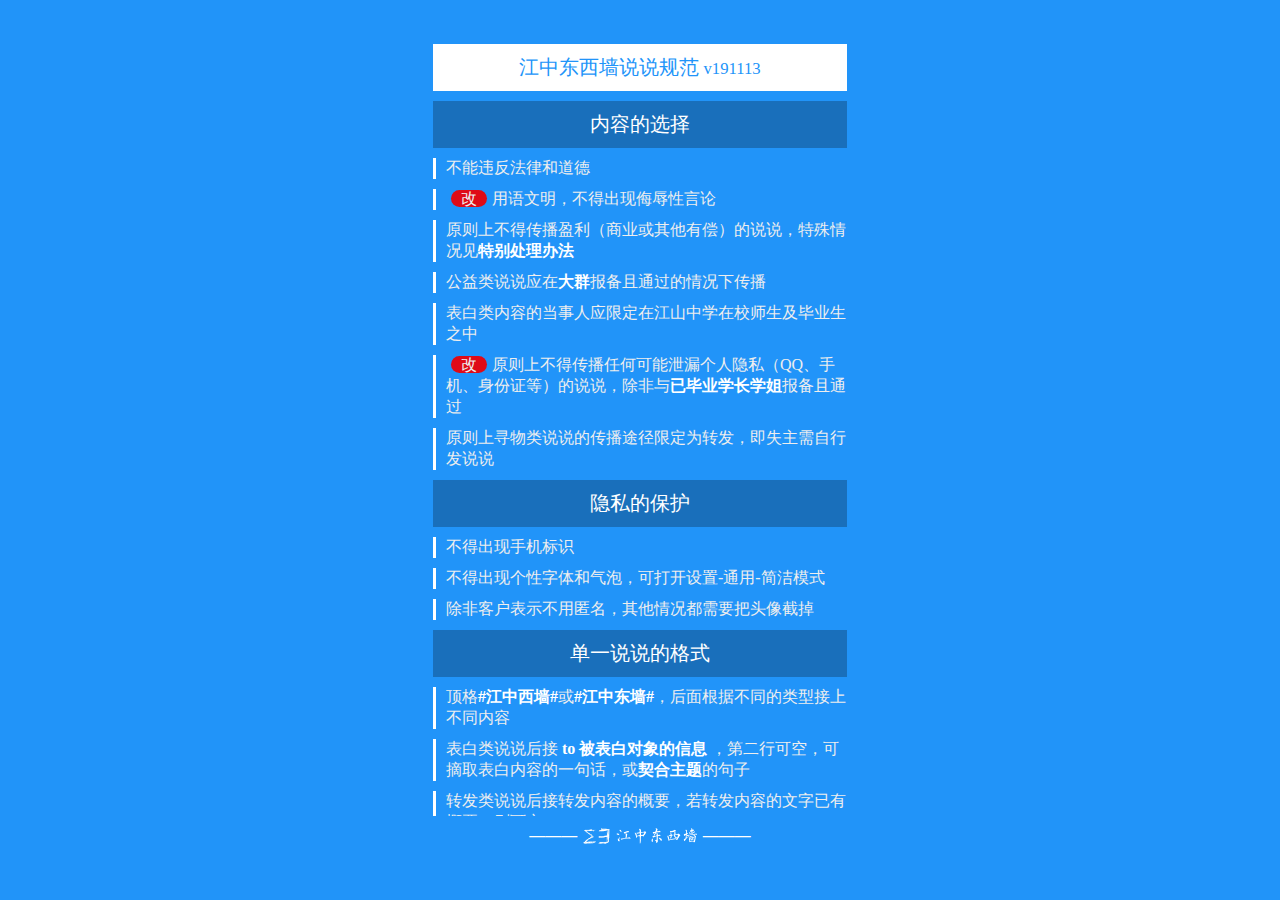
==== rule.html @ c4d03684 "新增规则" ====
<!DOCTYPE html>
<html>
<head>
    <meta charset="UTF-8" lang="zh-CN">
    <meta name="viewport" content="width=device-width, initial-scale=1, maximum-scale=1">
    <meta itemprop="name" content="江中东西墙四周年庆"/>
    <meta itemprop="image" content="https://image.6-79.cn/jzdxq/postcard/blue.jpg" />
    <meta name="description" itemprop="description" content="一路相伴，感恩有你。四周年，成员墙大揭秘，更有T恤明信片抽奖福利。" />
    <title>江中东西墙说说规范</title>
    <link rel="stylesheet" href="css/base.css">
    <link rel="stylesheet" href="css/icon-font.css">
</head>
<body>
<div class="full fit-body bg"></div>
<div class="center-container">
    <div class="main-container">
        <div class="section-container">
            <div class="title">江中东西墙说说规范<span style="font-size: smaller"> v191113</span></div>
        </div>
        <div class="section-container">
        </div>
        <div class="section-container">
            <div class="title sub">内容的选择</div>
            <div class="item">
                <div class="time">不能违反法律和道德</div>
                <div class="time modified" data-toggle="不得出现侮辱性言论">用语文明，不得出现侮辱性言论</div>
                <div class="time">原则上不得传播盈利（商业或其他有偿）的说说，特殊情况见<strong>特别处理办法</strong></div>
                <div class="time">公益类说说应在<strong>大群</strong>报备且通过的情况下传播</div>
                <div class="time">表白类内容的当事人应限定在江山中学在校师生及毕业生之中</div>
                <div class="time modified" data-toggle="原则上不得传播询问联系方式的说说，除非在<strong>大群</strong>报备且通过">原则上不得传播任何可能泄漏个人隐私（QQ、手机、身份证等）的说说，除非与<strong>已毕业学长学姐</strong>报备且通过</div>
                <div class="time">原则上寻物类说说的传播途径限定为转发，即失主需自行发说说</div>
            </div>

            <div class="title sub">隐私的保护</div>
            <div class="item">
                <div class="time">不得出现手机标识</div>
                <div class="time">不得出现个性字体和气泡，可打开设置-通用-简洁模式</div>
                <div class="time">除非客户表示不用匿名，其他情况都需要把头像截掉</div>
            </div>

            <div class="title sub">单一说说的格式</div>
            <div class="item">
                <div class="time">顶格<strong>#江中西墙#</strong>或<strong>#江中东墙#</strong>，后面根据不同的类型接上不同内容</div>
                <div class="time">表白类说说后接<strong> to 被表白对象的信息 </strong>，第二行可空，可摘取表白内容的一句话，或<strong>契合主题</strong>的句子</div>
                <div class="time">转发类说说后接转发内容的概要，若转发内容的文字已有概要，则可空</div>
            </div>

            <div class="title sub">合并说说的格式</div>
            <div class="item">
                <div class="time">原则上有超过9条内容需要发布时才允许发布合并说说</div>
                <div class="time">原则上合并说说一天内不能超过两条，特殊情况见<strong>特别处理办法</strong></div>
                <div class="time">内容类型（如表白、寻物）必须保证一致，<strong>且图片数量不得超过9张</strong></div>
                <div class="time">顶格<strong>#江中西墙#</strong>或<strong>#江中东墙#</strong>，后面根据不同的类型接上不同内容</div>
            </div>

            <div class="title sub">发送的频率</div>
            <div class="item">
                <div class="time">原则上半小时内只允许发布一条说说</div>
                <div class="time">可根据实际情况调整发送频率，如在黄金时间段（晚7点、晚8点、晚9点）<strong>选一小时</strong>以每20分钟甚至15分钟的频率发布</div>
            </div>
        </div>
        <div class="section-container">
            <div class="title">特别处理办法</div>
        </div>
        <div class="section-container">
            <div class="title sub">以盈利为目的的说说</div>
            <div class="item">
                <div class="time">允许运动会期间传播跳蚤市场的说说，<strong>说说的传播途径限定为转发，即卖家需自行发说说</strong></div>
                <div class="time">允许高考结束期间传播毕业生出售书籍等学习资料的说说，<strong>说说的传播途径限定为转发，即卖家需自行发说说</strong></div>
                <div class="time">允许传播其他在<strong>大群</strong>报备且通过的有偿活动</div>
            </div>

            <div class="title sub">合并说说发布的时机</div>
            <div class="item">
                <div class="time">当东东西西主观上因工作繁重而感到疲惫时允许不受限制地优雅地发布合并说说</div>
                <div class="time">寻物类说说合并发布的条件可适当放宽，当存在多条非寻物类（如表白、活动等）说说和多条寻物类说说时，优先合并发布寻物类说说</div>
            </div>
        </div>
    </div>
    <div class="footer">
        <span class="line">———</span>
        <img class="logo" src="img/we.png" alt="we">
        <img class="logo" src="img/jzdxq.png" alt="jzdxq">
        <span class="line">———</span>
    </div>
</div>
<script>
    let modified_items = Array.from(document.getElementsByClassName('modified'));

    modified_items.forEach(item => {
        item.addEventListener('click', (event) => {
            let target = event.target;
            while (!target.classList.contains('time')) {
                target = target.parentElement;
            }
            if (target.classList.contains('modified')) {
                target.classList.remove('modified');
                target.classList.add('origin');
            } else {
                target.classList.remove('origin');
                target.classList.add('modified');
            }
            let text = target.innerHTML;
            target.innerHTML = target.getAttribute('data-toggle');
            target.setAttribute('data-toggle', text);
        });
    })
</script>
</body>
</html>
---- css/base.css ----
* {
  padding: 0;
  margin: 0;
  box-sizing: border-box;
}
a {
  text-decoration: none;
}
html {
  width: 100%;
  height: 100%;
}
.head,
div.section-container div.item div.time.modified:before,
div.section-container div.item div.time.origin:before {
  padding: 0 10px;
  border-radius: 15px;
  height: 15px;
  line-height: 15px;
  margin: 0 5px;
}
body {
  height: 100%;
  min-height: 568px;
  overflow: scroll;
  width: 100%;
  min-width: 375px;
}
.center-container {
  position: absolute;
  height: 100%;
  min-height: 568px;
  max-height: 812px;
  width: 100%;
  min-width: 375px;
  max-width: 500px;
  overflow: hidden;
}
.center-container div.mask {
  filter: opacity(0.5) brightness(0.6);
  background: white;
}
@media screen and (min-height: 812px) {
  .center-container {
    height: 812px;
    top: calc(50% - 812px / 2);
  }
}
@media screen and (min-width: 500px) {
  .center-container {
    width: 414px;
    left: calc(50% - 414px / 2);
  }
}
.full {
  position: absolute;
  width: 100%;
  height: 100%;
  top: 0;
  left: 0;
}
.full.fit-body {
  min-height: 568px;
  min-width: 375px;
}
.img-fit {
  background-size: cover;
  background-position: center center;
  background-repeat: no-repeat;
  display: inherit;
}
.img-contain {
  background-size: contain;
  background-position: center center;
  background-repeat: no-repeat;
  display: inherit;
}
.wall-avatar {
  background-image: url("https://image.6-79.cn/jzdxq/wall.jpeg");
}
.bg-blur {
  position: absolute;
  top: -8px;
  left: -8px;
  width: calc(100% + 2*8px);
  height: calc(100% + 2*8px);
  filter: brightness(70%) blur(8px);
  background-color: black;
}
.img-random {
  background-image: url("https://unsplash.6-79.cn/random/small?quick=1");
}
.light-shadow {
  box-shadow: 1px 3px 10px 0 #c0c0c0;
}
.strong-shadow {
  box-shadow: 1px 3px 10px 0 gray;
}
.animate {
  transition: 0.2s;
}
.hover-strong {
  filter: opacity(0.4);
}
.hover-strong:hover {
  filter: opacity(1);
}
.ptr {
  cursor: pointer;
}
.hidden {
  visibility: hidden;
}
.bg {
  background: #2194f9;
  z-index: -1;
}
.eng {
  font-family: 'COCOGOOSE', serif;
}
div.footer {
  position: absolute;
  bottom: 0;
  height: 40px;
  justify-content: center;
  align-items: center;
  display: flex;
  width: 100%;
}
div.footer span.line {
  height: 16px;
  line-height: 16px;
  vertical-align: middle;
  color: white;
  margin: 0 3px;
  font-family: Arial, serif;
}
div.footer img.logo {
  height: 16px;
  margin: 0 3px;
}
div.main-container {
  height: calc(100% - 40px);
  overflow: scroll;
}
div.section-container.white {
  background: white;
  color: #2194f9;
}
div.section-container.white div.item div.time {
  margin-top: 20px;
  width: 100%;
  text-align: center;
}
div.section-container.white div.item div.time span {
  border-top: 2px solid #2194f9;
}
div.section-container.white div.item div.text {
  width: 100%;
  text-align: center;
  color: #888;
  font-size: 12px;
  padding-bottom: 20px;
}
div.section-container {
  position: relative;
  width: 100%;
  color: white;
}
div.section-container div.title {
  font-family: 'jphuaifangti16528a972717b98', serif;
  font-size: 20px;
  width: 100%;
  background: white;
  color: #2194f9;
  text-align: center;
  padding: 10px 0;
  margin-bottom: 10px;
}
div.section-container div.title span.eng {
  margin-left: 10px;
}
div.section-container div.title.sub {
  background: #196fbb;
  color: white;
}
div.section-container div.item {
  margin-bottom: 10px;
  font-size: 0;
}
div.section-container div.item div.time {
  font-family: 'COCOGOOSE', serif;
  border-left: 3px solid white;
  padding-left: 10px;
  margin-bottom: 10px;
  font-size: 16px;
  color: #eeeeee;
}
div.section-container div.item div.time strong {
  color: white;
}
div.section-container div.item div.time.modified:before {
  content: '改';
  background: #df0a17;
}
div.section-container div.item div.time.origin {
  filter: opacity(0.8);
}
div.section-container div.item div.time.origin:before {
  content: '原';
  background: #5bbd63;
}
div.section-container div.item div.member-list {
  font-size: 0;
}
div.section-container div.item div.member-list div.member-item {
  display: inline-block;
  margin-bottom: 10px;
  width: 33.33%;
  text-align: center;
}
div.section-container div.item div.member-list div.member-item div.avatar {
  width: 60px;
  height: 60px;
  border-radius: 30px;
}
div.section-container div.item div.member-list div.member-item div.name {
  margin-top: 10px;
  width: 100%;
  text-align: center;
  font-size: 14px;
}
div.section-container div.item div.member-list div.secret {
  margin-bottom: 10px;
  margin-left: 10px;
  font-size: 14px;
}
div.section-container div.item div.event-list {
  font-size: 0;
}
div.section-container div.item div.event-list div.event-item {
  position: relative;
  font-size: 14px;
  height: 28px;
}
div.section-container div.item div.event-list div.event-item span {
  position: absolute;
  height: 28px;
  line-height: 28px;
  vertical-align: middle;
}
div.section-container div.item div.event-list div.event-item span.eng {
  letter-spacing: 2px;
}
div.section-container div.item div.event-list div.event-item span.eng.month {
  left: 10px;
  width: 25px;
  text-align: right;
}
div.section-container div.item div.event-list div.event-item span.eng.day {
  color: #b5dbfd;
  left: 40px;
}
div.section-container div.item div.event-list div.event-item span.text {
  left: 70px;
}
div.section-container div.item div.shuoshuo {
  overflow: hidden;
  position: relative;
  width: calc(100% - 20px);
  border-radius: 5px;
  background: white;
  padding: 10px;
  margin: 0 10px;
}
div.section-container div.item div.shuoshuo div.header {
  position: relative;
  height: 30px;
  width: calc(100% - 40px);
}
div.section-container div.item div.shuoshuo div.header div {
  display: inline-block;
}
div.section-container div.item div.shuoshuo div.header div.wall-avatar {
  width: 30px;
  height: 30px;
  border-radius: 15px;
}
div.section-container div.item div.shuoshuo div.header div.usertime {
  position: absolute;
  top: 0;
  left: 40px;
}
div.section-container div.item div.shuoshuo div.header div.usertime span {
  position: absolute;
  width: max-content;
}
div.section-container div.item div.shuoshuo div.header div.usertime span.user {
  font-weight: bold;
  font-size: 14px;
  color: black;
}
div.section-container div.item div.shuoshuo div.header div.usertime span.time {
  top: 15px;
  font-size: 12px;
  color: #888;
}
div.section-container div.item div.shuoshuo div.content {
  color: black;
  font-size: 12px;
  margin: 10px 0;
  padding: 0 40px;
  text-align: justify;
}
div.section-container div.item div.shuoshuo div.foot {
  width: 100%;
  text-align: right;
  color: black;
  font-size: 0;
  height: 24px;
  padding-right: 40px;
}
div.section-container div.item div.shuoshuo div.foot span {
  display: inline-block;
  font-size: 12px;
  height: 24px;
  line-height: 24px;
  vertical-align: middle;
}
div.section-container div.item div.shuoshuo div.foot span.icon {
  margin-left: 20px;
}
div.section-container div.item div.shuoshuo div.foot span.icon-cmt {
  color: #2194f9;
}
div.section-container div.item div.shuoshuo div.foot span.icon-like {
  color: #df0a17;
}
div.section-container div.item div.shuoshuo div.foot span.icon-view {
  color: #5bbd63;
}
div.section-container div.item div.shuoshuo div.foot span.num {
  font-family: 'COCOGOOSE', serif;
  margin-left: 5px;
  color: #888;
}
div.section-container div.item div.shuoshuo div.go {
  position: absolute;
  top: 0;
  right: 0;
  height: 100%;
  width: 40px;
  background: #555;
}
div.section-container div.item div.shuoshuo div.go span {
  font-size: 14px;
  position: absolute;
  width: 100%;
  text-align: center;
  top: calc(50% - 7px);
  color: white;
}
div.tshirt {
  display: inline-block;
  height: 200px;
  width: 50%;
  margin: 10px 0;
}
div.postcard {
  width: 100%;
  height: 200px;
  margin: 10px 0;
}
div.postcard:after {
  content: '样品';
  font-size: 50px;
  color: rgba(255, 255, 255, 0.3);
  margin-left: 80px;
}
/*# sourceMappingURL=base.css.map */
---- css/icon-font.css ----
@font-face {
    font-family: 'icomoon';
    src:  url('../font/icomoon.woff');
    font-weight: normal;
    font-style: normal;
}

[class^="icon-"], [class*=" icon-"] {
    /* use !important to prevent issues with browser extensions that change fonts */
    font-family: 'icomoon', serif !important;
    speak: none;
    font-style: normal;
    font-weight: normal;
    font-variant: normal;
    text-transform: none;
    line-height: 1;

    /* Better Font Rendering =========== */
    -webkit-font-smoothing: antialiased;
    -moz-osx-font-smoothing: grayscale;
}

.icon-cmt:before {
    content: "\e96e";
}
.icon-view:before {
    content: "\e9ce";
}
.icon-like:before {
    content: "\e9da";
}
.icon-go-hd:before {
    content: "\ea04";
}
.icon-go-l:before {
    content: "\ea34";
}
.icon-go-s:before {
    content: "\ea3c";
}
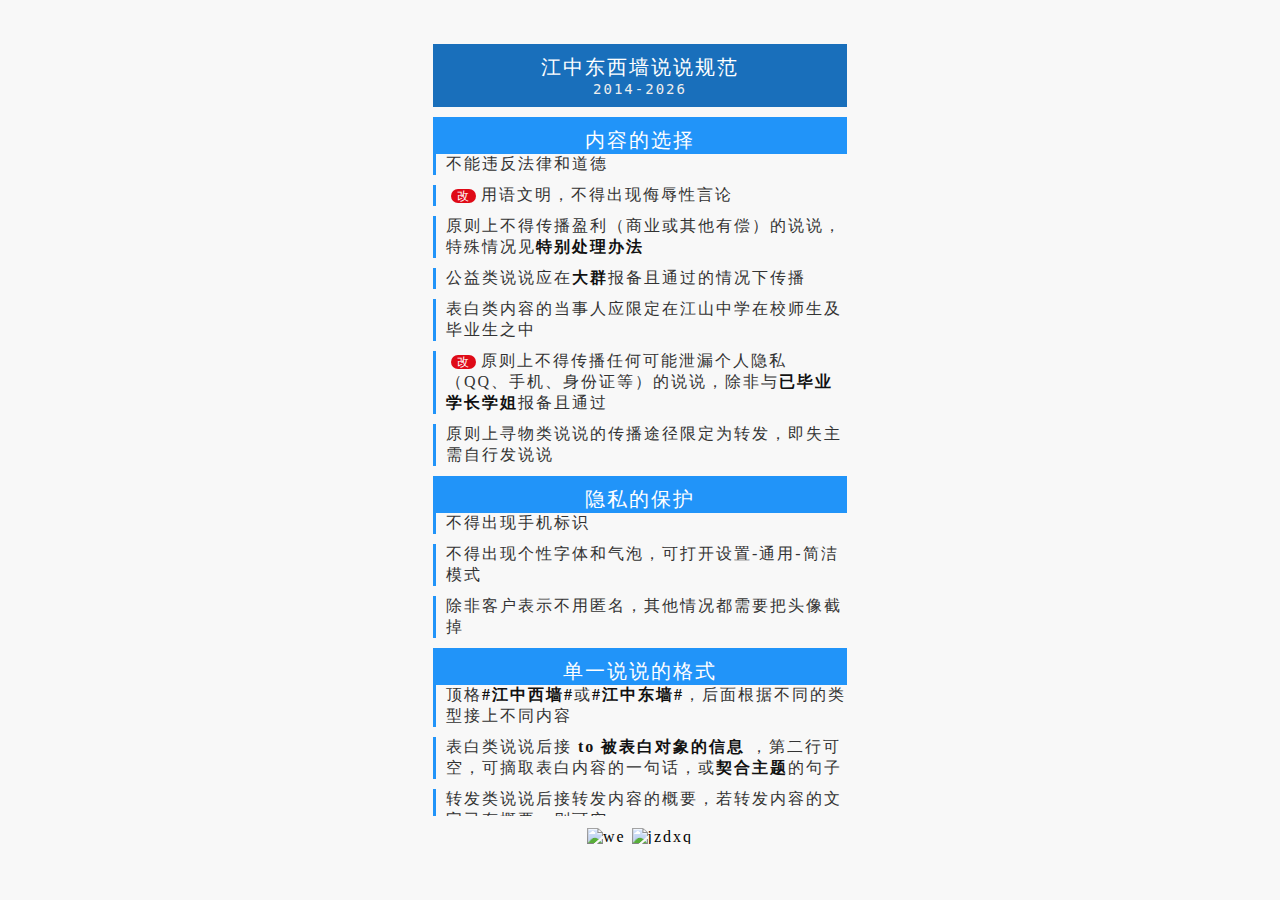
==== commit 6ccafdfe: "新增规则" ====
--- a/rule.html
+++ b/rule.html
@@ -15,7 +15,8 @@
 <div class="center-container">
     <div class="main-container">
         <div class="section-container">
-            <div class="title">江中东西墙说说规范<span style="font-size: smaller"> v191113</span></div>
+            <div class="title">江中东西墙说说规范</div>
+            <div class="subtitle" id="subtitle"></div>
         </div>
         <div class="section-container">
         </div>
@@ -65,8 +66,8 @@
         <div class="section-container">
             <div class="title sub">以盈利为目的的说说</div>
             <div class="item">
-                <div class="time">允许运动会期间传播跳蚤市场的说说，<strong>说说的传播途径限定为转发，即卖家需自行发说说</strong></div>
-                <div class="time">允许高考结束期间传播毕业生出售书籍等学习资料的说说，<strong>说说的传播途径限定为转发，即卖家需自行发说说</strong></div>
+                <div class="time modified" data-toggle="允许运动会期间传播跳蚤市场的说说，<strong>说说的传播途径限定为转发，即卖家需自行发说说</strong>">允许传播学校支持的盈利内容（如运动会期间的跳蚤市场），说说的传播途径限定为<strong>转发</strong>，即卖家需自行发说说</div>
+                <div class="time">允许高考结束期间传播毕业生出售书籍等学习资料的说说，说说的传播途径限定为<strong>转发</strong>，即卖家需自行发说说</div>
                 <div class="time">允许传播其他在<strong>大群</strong>报备且通过的有偿活动</div>
             </div>
 
@@ -78,10 +79,13 @@
         </div>
     </div>
     <div class="footer">
-        <span class="line">———</span>
-        <img class="logo" src="img/we.png" alt="we">
-        <img class="logo" src="img/jzdxq.png" alt="jzdxq">
-        <span class="line">———</span>
+<!--        <span class="line">———</span>-->
+        <img class="logo" id="source_we" src="img/we.png" alt="we" style="display: none">
+        <img class="logo" id="target_we" alt="we">
+        <img class="logo" id="source_jzdxq" src="img/jzdxq.png" alt="jzdxq" style="display: none">
+        <img class="logo" id="target_jzdxq" alt="jzdxq">
+        <canvas id="cv" style="display: none"></canvas>
+<!--        <span class="line">———</span>-->
     </div>
 </div>
 <script>
@@ -105,6 +109,82 @@
             target.setAttribute('data-toggle', text);
         });
     })
+
+    function modifyPictureColor(source, target, canvas, color) {
+        // const sourceImageId = 'sourceImage';
+        // const modifiedImageId = 'modifiedImage';
+        // const canvasId = 'canvas';
+        // const newColor = { r: 255, g: 255, b: 0 }; // Yellow
+
+        const newColor = {
+            r: parseInt(color.substring(1, 3), 16),
+            g: parseInt(color.substring(3, 5), 16),
+            b: parseInt(color.substring(5, 7), 16)
+        };
+
+        // Get elements
+        const img = document.getElementById(source);
+        const targetImg = document.getElementById(target);
+        const cv = document.getElementById(canvas);
+        const ctx = cv.getContext('2d');
+
+        // Draw the original image on the canvas
+        cv.width = img.width;
+        cv.height = img.height;
+        ctx.drawImage(img, 0, 0);
+
+        // Get all pixel data from the canvas
+        const imageData = ctx.getImageData(0, 0, cv.width, cv.height);
+        const data = imageData.data;
+
+        // Loop through all pixels to modify colors
+        for (let i = 0; i < data.length; i += 4) {
+            const alpha = data[i + 3];
+
+            // If the pixel is not transparent
+            if (alpha !== 0) {
+                // Change the color to the specified color
+                data[i] = newColor.r;  // Red
+                data[i + 1] = newColor.g;  // Green
+                data[i + 2] = newColor.b;  // Blue
+            }
+        }
+
+        // Put the modified pixels back into the canvas
+        ctx.putImageData(imageData, 0, 0);
+
+        // Convert canvas to Base64 and set it as the source of the visible image
+        targetImg.src = cv.toDataURL();
+    }
+
+    window.addEventListener('load', function() {
+        // Variables for IDs and color
+        const traditionalChineseColors = [
+            '#2194f9', // JZDXQ
+            '#B64533', // Vermilion
+            '#855B00', // Chinese Gold
+            '#2E006C', // Imperial Blue
+            '#6B473C', // Tea Brown
+            '#A35E7D', // Chinese Purple
+            '#581A00', // Mahogany
+            '#758A99', // Chinese Bronze
+            '#2B5D34', // Jade Green
+            '#161823', // Chinese Ink
+            '#813405', // Amber,
+        ];
+
+        let index = -1;
+
+        setInterval(() => {
+            index = (index + 1) % traditionalChineseColors.length;
+            modifyPictureColor('source_we', 'target_we', 'cv', traditionalChineseColors[index]);
+            modifyPictureColor('source_jzdxq', 'target_jzdxq', 'cv', traditionalChineseColors[index]);
+        }, 1000);
+
+        let subtitle = document.getElementById('subtitle');
+        subtitle.innerText = '2014-' + new Date().getFullYear();
+    });
+</script>
 </script>
 </body>
 </html>
--- a/css/base.css
+++ b/css/base.css
@@ -2,6 +2,7 @@
   padding: 0;
   margin: 0;
   box-sizing: border-box;
+  letter-spacing: 2px;
 }
 a {
   text-decoration: none;
@@ -13,7 +14,7 @@
 .head,
 div.section-container div.item div.time.modified:before,
 div.section-container div.item div.time.origin:before {
-  padding: 0 10px;
+  padding: 0 5px 0 6px;
   border-radius: 15px;
   height: 15px;
   line-height: 15px;
@@ -112,7 +113,7 @@
   visibility: hidden;
 }
 .bg {
-  background: #2194f9;
+  background: #f8f8f8;
   z-index: -1;
 }
 .eng {
@@ -131,7 +132,7 @@
   height: 16px;
   line-height: 16px;
   vertical-align: middle;
-  color: white;
+  color: #2194f9;
   margin: 0 3px;
   font-family: Arial, serif;
 }
@@ -171,17 +172,25 @@
   font-family: 'jphuaifangti16528a972717b98', serif;
   font-size: 20px;
   width: 100%;
-  background: white;
-  color: #2194f9;
-  text-align: center;
-  padding: 10px 0;
-  margin-bottom: 10px;
+  background: #196fbb;
+  color: white;
+  text-align: center;
+  padding-top: 10px;
 }
 div.section-container div.title span.eng {
   margin-left: 10px;
 }
+div.section-container div.subtitle {
+  font-size: 14px;
+  color: #eee;
+  margin-bottom: 10px;
+  background: #196fbb;
+  text-align: center;
+  font-family: monospace,serif;
+  padding-bottom: 10px;
+}
 div.section-container div.title.sub {
-  background: #196fbb;
+  background: #2194f9;
   color: white;
 }
 div.section-container div.item {
@@ -190,18 +199,20 @@
 }
 div.section-container div.item div.time {
   font-family: 'COCOGOOSE', serif;
-  border-left: 3px solid white;
+  border-left: 3px solid #2194f9;
   padding-left: 10px;
   margin-bottom: 10px;
   font-size: 16px;
-  color: #eeeeee;
+  color: #333;
 }
 div.section-container div.item div.time strong {
-  color: white;
+  color: #111;
 }
 div.section-container div.item div.time.modified:before {
   content: '改';
   background: #df0a17;
+  font-size: 12px;
+  color: white;
 }
 div.section-container div.item div.time.origin {
   filter: opacity(0.8);
@@ -209,6 +220,8 @@
 div.section-container div.item div.time.origin:before {
   content: '原';
   background: #5bbd63;
+  font-size: 12px;
+  color: white;
 }
 div.section-container div.item div.member-list {
   font-size: 0;
